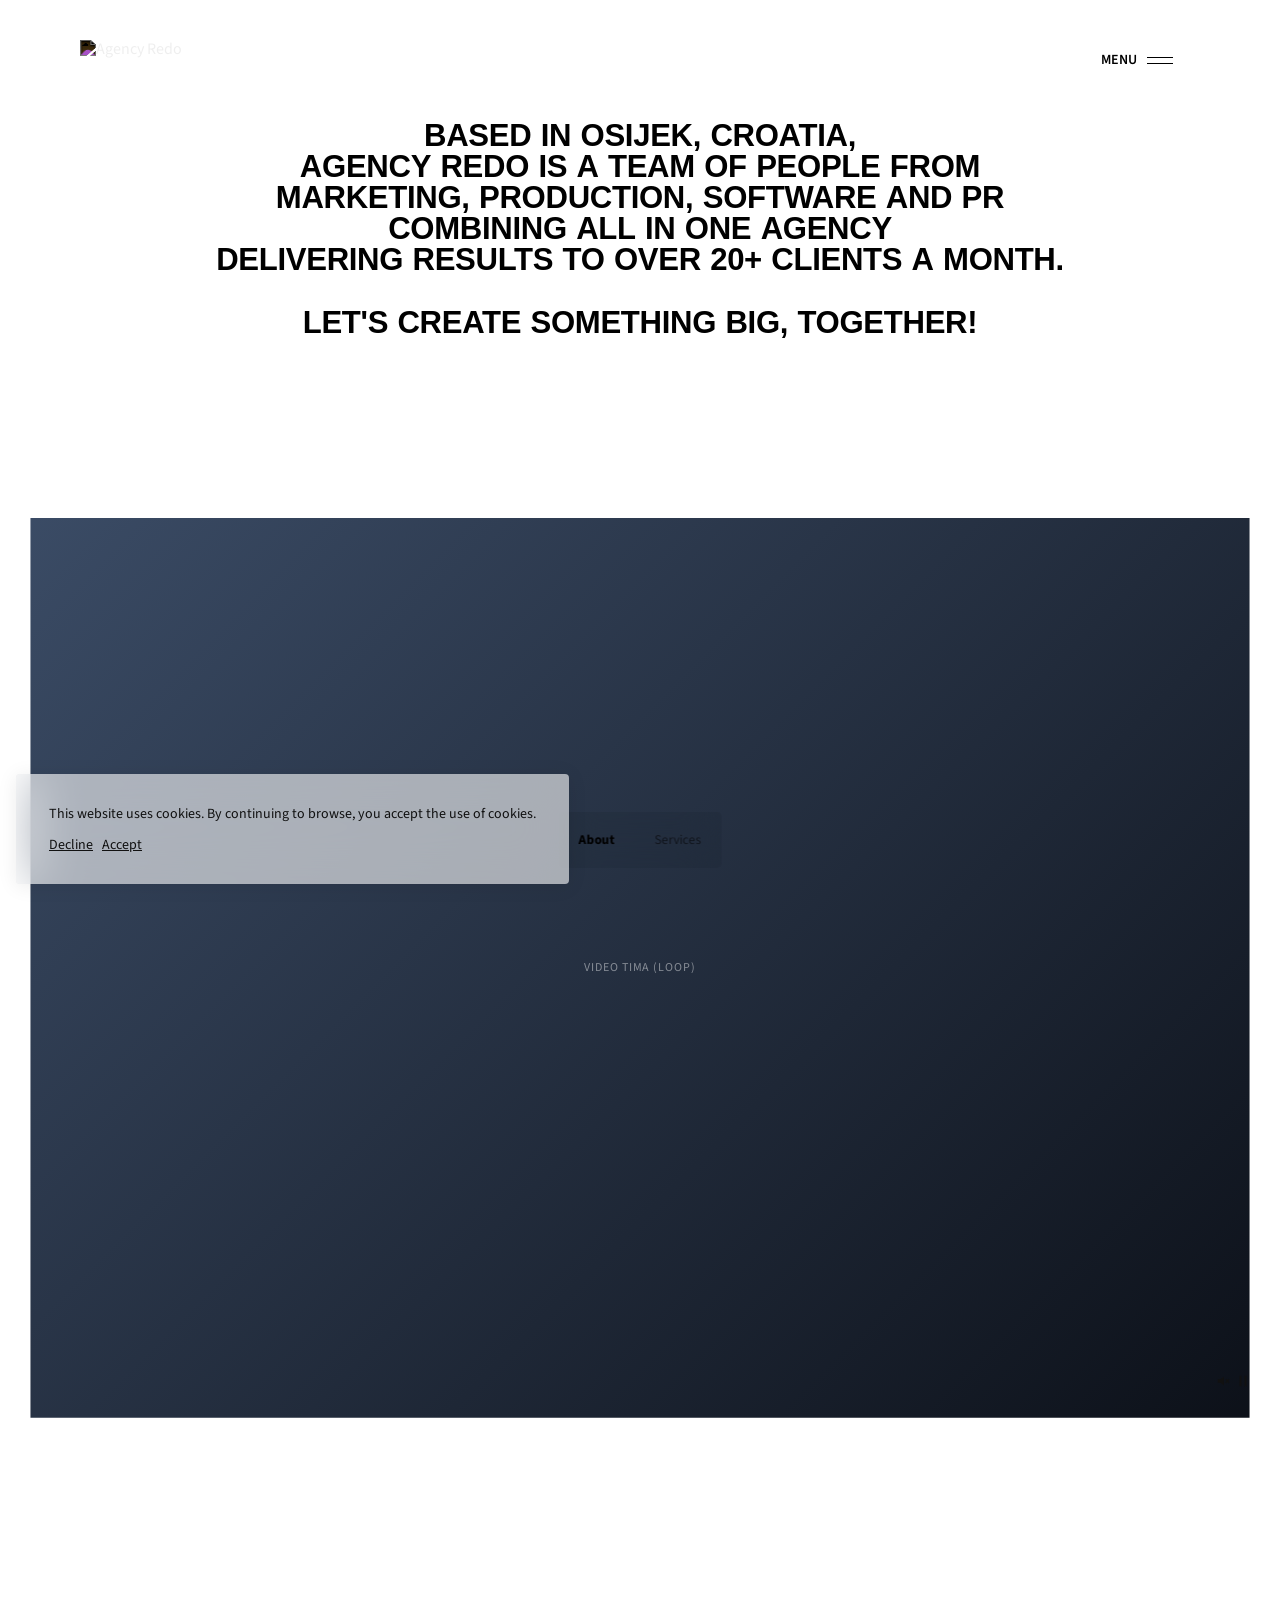
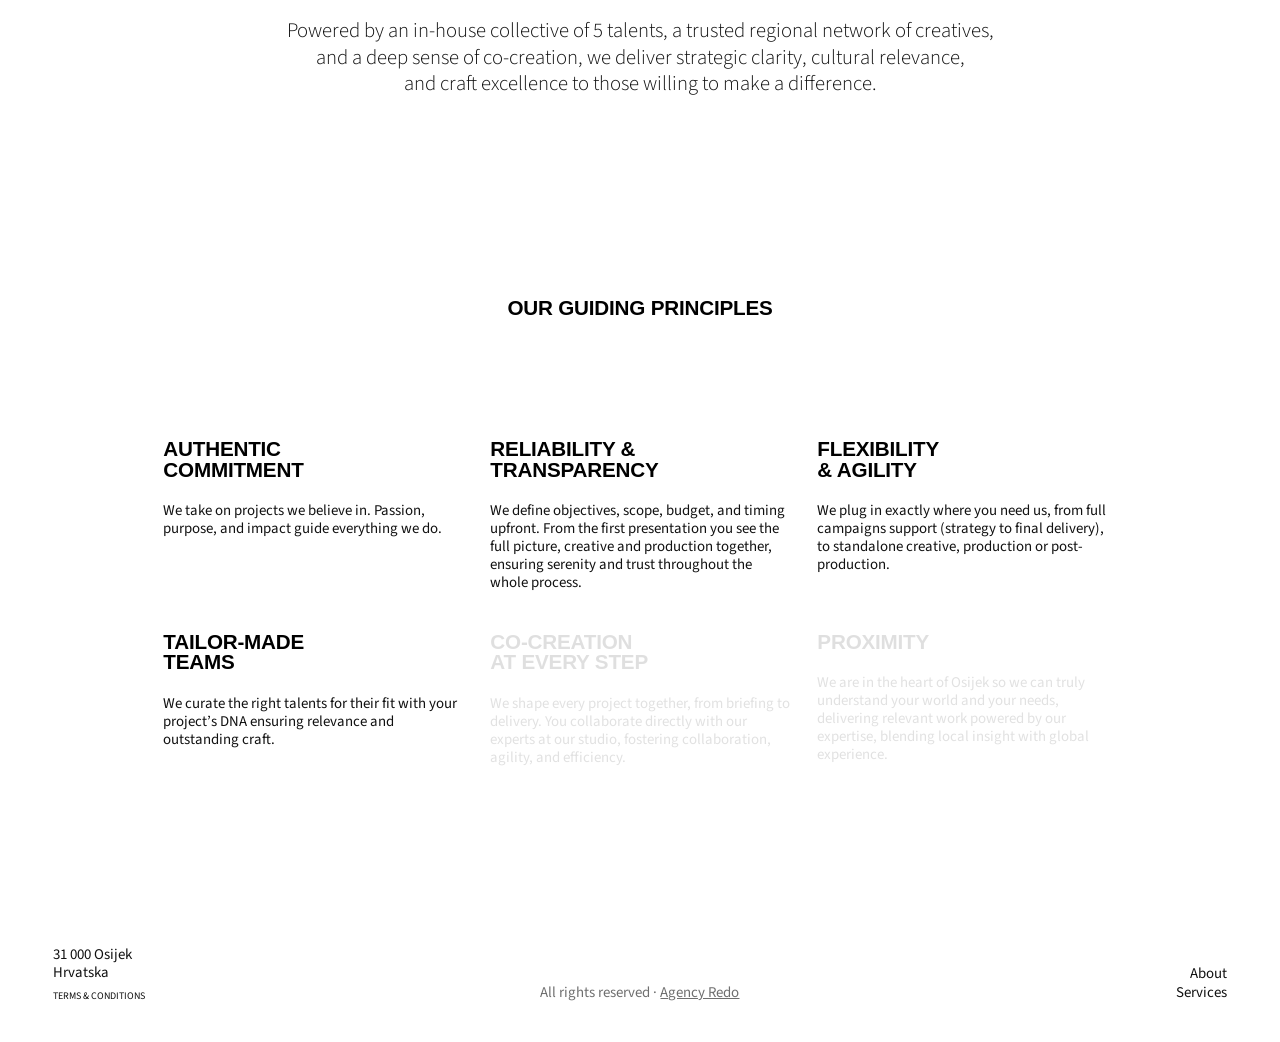
==== about.html @ 209b1821 "Add files via upload" ====
<!DOCTYPE html>
<html lang="en">
<head>
  <meta charset="UTF-8">
  <meta name="viewport" content="width=device-width, initial-scale=1">
  <title>About - Agency Redo</title>
  <meta name="description" content="Agency Redo – multimedia agency from Osijek, Croatia.">

  <!-- Naslovi: Monument Extended (mapa fonts/). Tekst: Source Sans 3 (Google Fonts). -->
  <link rel="preload" href="fonts/MonumentExtended-Ultrabold.otf" as="font" type="font/otf" crossorigin>
  <link rel="preconnect" href="https://fonts.googleapis.com">
  <link rel="preconnect" href="https://fonts.gstatic.com" crossorigin>
  <link href="https://fonts.googleapis.com/css2?family=Source+Sans+3:wght@300;400;600;700&display=swap" rel="stylesheet">

  <link rel="stylesheet" href="style.css">
</head>
<body class="inner-page">

<a class="skip-link screen-reader-text" href="#main">Skip to content</a>

<!-- ======================= HEADER ======================= -->
<header class="site-header is-visible" id="header">
  <a class="logo" href="index.html" aria-label="Agency Redo – početna">
    <img src="slike/redo_multimediaagency1.png" alt="Agency Redo">
  </a>

  <button class="menu-toggle" id="menu-toggle" type="button" aria-expanded="false" aria-controls="core-menu">
    <span class="menu-label">
      <span class="text-menu">MENU</span>
      <span class="text-close">CLOSE</span>
    </span>
    <span class="menu-icon" aria-hidden="true"><i></i><i></i></span>
  </button>
</header>

<!-- ======================= MAIN ======================= -->
<main id="main">

  <h1 class="title about-hero">
    <span class="flex-line">Based in Osijek, Croatia,</span>
    <span class="flex-line">Agency Redo is a team of people from</span>
    <span class="flex-line">marketing, production, software and PR</span>
    <span class="flex-line">combining all in one agency</span>
    <span class="flex-line">delivering results to over 20+ clients a month.</span>
    <br>
    <span class="flex-line">Let's create something big, together!</span>
  </h1>

  <!-- Video tima preko cijele širine (sužava se na ulazu/izlazu) -->
  <figure class="about-media ph" data-label="Video tima (loop)">
    <!-- <video src="video/tim.mp4" muted loop autoplay playsinline></video> -->
    <div class="controls">
      <button class="toggle-sound" type="button" aria-label="Sound">
        <svg class="vol-mute" viewBox="0 0 16 16"><path d="M2 6h3l4-3v10l-4-3H2z"/><path d="M11 6l4 4M15 6l-4 4" stroke="currentColor" stroke-width="1.3" fill="none"/></svg>
        <svg class="vol-up" viewBox="0 0 16 16"><path d="M2 6h3l4-3v10l-4-3H2z"/><path d="M11 5.5c1.2 1.3 1.2 3.7 0 5M13 4c2 2.2 2 5.8 0 8" stroke="currentColor" stroke-width="1.2" fill="none"/></svg>
      </button>
      <button class="toggle-play-pause" type="button" aria-label="Pause">
        <svg class="pause" viewBox="0 0 16 16"><rect x="4" y="2" width="2.2" height="12"/><rect x="9.8" y="2" width="2.2" height="12"/></svg>
        <svg class="play" viewBox="0 0 16 16"><path d="M4 2l10 6-10 6z"/></svg>
      </button>
    </div>
  </figure>

  <p class="about-text">Powered by an in-house collective of 5 talents, a trusted regional network of creatives,<br>
  and a deep sense of co-creation, we deliver strategic clarity, cultural relevance,<br>
  and craft excellence to those willing to make a difference.</p>

  

  <section class="page-section principles">
    <h2 class="section-title">Our guiding principles</h2>
    <div class="list">
    <ul class="list-container" data-stagger>
      <li class="list-item">
        <h3>Authentic<br>commitment</h3>
        <div class="text"><p>We take on projects we believe in. Passion, purpose, and impact guide everything we do.</p></div>
      </li>
      <li class="list-item">
        <h3>Reliability &amp;<br>transparency</h3>
        <div class="text"><p>We define objectives, scope, budget, and timing upfront. From the first presentation you see the full picture, creative and production together, ensuring serenity and trust throughout the whole process.</p></div>
      </li>
      <li class="list-item">
        <h3>Flexibility<br>&amp; agility</h3>
        <div class="text"><p>We plug in exactly where you need us, from full campaigns support (strategy to final delivery), to standalone creative, production or post-production.</p></div>
      </li>
      <li class="list-item">
        <h3>Tailor-made<br>teams</h3>
        <div class="text"><p>We curate the right talents for their fit with your project’s DNA ensuring relevance and outstanding craft.</p></div>
      </li>
      <li class="list-item">
        <h3>Co-creation<br>at every step</h3>
        <div class="text"><p>We shape every project together, from briefing to delivery. You collaborate directly with our experts at our studio, fostering collaboration, agility, and efficiency.</p></div>
      </li>
      <li class="list-item">
        <h3>Proximity</h3>
        <div class="text"><p>We are in the heart of Osijek so we can truly understand your world and your needs, delivering relevant work powered by our expertise, blending local insight with global experience.</p></div>
      </li>
    </ul>
    </div>
  </section>

  <!-- Fiksna navigacija dolje u sredini -->
  <nav class="tab-nav" aria-label="About / Services">
    <a class="tab-link active" href="about.html" aria-current="page">About</a>
    <a class="tab-link " href="services.html">Services</a>
  </nav>

</main>

<!-- ======================= FOOTER ======================= -->
<footer class="site-footer">
  <div class="footer-bottom">
    <div>
      <p class="footer-address">31 000 Osijek<br>Hrvatska</p>
      <p class="footer-terms"><a href="#terms">TERMS &amp; CONDITIONS</a></p>
    </div>
    <p class="footer-credit">All rights reserved · <a href="index.html">Agency Redo</a></p>
    <nav class="footer-nav" aria-label="Footer">
      <ul>
        <li><a href="about.html">About</a></li>
        <li><a href="services.html">Services</a></li>
      </ul>
    </nav>
  </div>
</footer>

<!-- ======================= MENU OVERLAY ======================= -->
<div class="core-menu" id="core-menu" aria-hidden="true">
  <!-- 3D prsten s projektima (9 blokova) -->
  <div class="ring-scene">
    <div class="ring" id="ring">
      <div class="ring-panel ph" data-label="Projekt 1"><!-- <img src="slike/projekt1.jpg" alt=""> --></div>
      <div class="ring-panel ph" data-label="Projekt 2"><!-- <img src="slike/projekt2.jpg" alt=""> --></div>
      <div class="ring-panel ph" data-label="Projekt 3"><!-- <img src="slike/projekt3.jpg" alt=""> --></div>
      <div class="ring-panel ph" data-label="Projekt 4"><!-- <img src="slike/projekt4.jpg" alt=""> --></div>
      <div class="ring-panel ph" data-label="Projekt 5"><!-- <img src="slike/projekt5.jpg" alt=""> --></div>
      <div class="ring-panel ph" data-label="Projekt 6"><!-- <img src="slike/projekt6.jpg" alt=""> --></div>
      <div class="ring-panel ph" data-label="Projekt 7"><!-- <img src="slike/projekt7.jpg" alt=""> --></div>
      <div class="ring-panel ph" data-label="Projekt 8"><!-- <img src="slike/projekt8.jpg" alt=""> --></div>
      <div class="ring-panel ph" data-label="Projekt 9"><!-- <img src="slike/projekt9.jpg" alt=""> --></div>
    </div>
  </div>

  <nav class="menu-nav" aria-label="Main">
    <ul class="menu-main">
      <li><a href="projects.html#advertising">ADVERTISING</a></li>
      <li><a href="projects.html#cinema">CINEMA</a></li>
      <li><a href="projects.html#experience-design">EXPERIENCE DESIGN</a></li>
    </ul>
    <ul class="menu-secondary">
      <li><a href="about.html">About</a></li>
      <li><a href="services.html">Services</a></li>
      <li><a href="mailto:os.agency.redo@gmail.com">Contact</a></li>
    </ul>
  </nav>

</div>

<!-- ======================= COOKIE BANNER ======================= -->
<div class="cookie-banner is-hidden" id="cookie-banner" role="dialog" aria-label="Cookies">
  <p>This website uses cookies. By continuing to browse, you accept the use of cookies.</p>
  <button type="button" data-cookie="decline">Decline</button>
  <button type="button" data-cookie="accept">Accept</button>
</div>

<script src="script.js"></script>
</body>
</html>
---- style.css ----
/* =========================================================
   AGENCY REDO – web stranica (HTML + CSS + JS, bez biblioteka)
   ========================================================= */

/* ---------- Monument Extended (datoteke u mapi fonts/) ---------- */
@font-face {
  font-family: "Monument Extended";
  src: url("fonts/MonumentExtended-Regular.otf") format("opentype");
  font-weight: 100 500;
  font-style: normal;
  font-display: swap;
}
@font-face {
  font-family: "Monument Extended";
  src: url("fonts/MonumentExtended-Ultrabold.otf") format("opentype");
  font-weight: 600 900;
  font-style: normal;
  font-display: swap;
}

:root {
  --base: #dddddd;
  --contrast: #000000;
  --white: #ffffff;
  --gray: #8a8a8a;

  --font-title: "Monument Extended", "Arial Black", sans-serif;
  --font-body: "Source Sans 3", system-ui, -apple-system, "Segoe UI", Roboto, Helvetica, Arial, sans-serif;

  --fs-xsmall: 10px;
  --fs-small: clamp(14px, 0.875rem + ((1vw - 7.68px) * 0.174), 16px);
  --fs-medium: clamp(18px, 1.125rem + ((1vw - 7.68px) * 0.521), 24px);
  --fs-xmedium: clamp(24px, 1.5rem + ((1vw - 7.68px) * 0.521), 30px);
  --fs-large: clamp(24px, 1.5rem + ((1vw - 7.68px) * 1.389), 40px);
  --fs-xlarge: clamp(40px, 2.5rem + ((1vw - 7.68px) * 4.167), 88px);

  --pad-left: 6.25%;
  --pad-right: 8.3333%;
  --ease: cubic-bezier(.785, .135, .15, .86);
}

* { box-sizing: border-box; }

html { -webkit-text-size-adjust: 100%; }

body {
  margin: 0;
  background: var(--contrast);
  color: var(--base);
  font-family: var(--font-body);
  font-size: 16px;
  line-height: 1.2;
  -webkit-font-smoothing: antialiased;
  -moz-osx-font-smoothing: grayscale;
  overflow-x: hidden;
}

body.is-locked { overflow: hidden; height: 100vh; }

a { color: inherit; }

img, video { display: block; max-width: 100%; }

.screen-reader-text {
  position: absolute; left: -9999px; top: 0;
}
.screen-reader-text:focus {
  left: 10px; top: 10px; z-index: 9999; background: #fff; color: #000; padding: 8px 12px;
}

/* ---------- PLACEHOLDER BLOK (umjesto slika) ----------
   U svaki .ph možeš staviti <img src="..."> ili <video ...>
   i on će automatski prekriti blok.                         */
.ph {
  position: relative;
  overflow: hidden;
  background:
    linear-gradient(135deg, var(--c1, #2a2a2a), var(--c2, #111));
}
.ph::after {
  content: attr(data-label);
  position: absolute;
  inset: 0;
  display: flex;
  align-items: center;
  justify-content: center;
  text-align: center;
  padding: 6px;
  font-family: var(--font-body);
  font-size: 12px;
  letter-spacing: .08em;
  text-transform: uppercase;
  color: rgba(255,255,255,.45);
  pointer-events: none;
}
.ph > img,
.ph > video {
  position: absolute;
  inset: 0;
  width: 100%;
  height: 100%;
  object-fit: cover;
  z-index: 1;
}
.ph:has(> img, > video)::after { display: none; }

/* ======================== HEADER ======================== */
.site-header {
  position: fixed;
  top: 0; left: 0; right: 0;
  z-index: 50;
  padding: 40px var(--pad-right) 0 var(--pad-left);
  display: flex;
  justify-content: space-between;
  align-items: flex-start;
  pointer-events: none;
  opacity: 0;
  transition: opacity .8s ease;
}
.site-header.is-visible { opacity: 1; }
.site-header > * { pointer-events: auto; }

.logo {
  display: inline-flex;
  align-items: center;
  text-decoration: none;
}
.logo img {
  display: block;
  height: 56px;
  width: auto;
  max-width: none;
  transition: opacity .3s ease;
}
.logo:hover img { opacity: .75; }

.menu-toggle {
  display: flex;
  align-items: center;
  gap: 10px;
  background: none;
  border: none;
  color: var(--base);
  cursor: pointer;
  font-family: var(--font-body);
  font-weight: 600;
  font-size: 14px;
  padding: 10px 0;
  height: 40px;
}
.menu-label { position: relative; display: block; white-space: nowrap; }
.menu-label .text-close {
  position: absolute; right: 0; top: 0;
  visibility: hidden;
}
.menu-icon { width: 26px; height: 10px; position: relative; overflow: visible; }
.menu-icon i {
  position: absolute;
  left: 0; right: 0;
  height: 1px;
  background: currentColor;
  transition: transform .5s var(--ease), top .5s var(--ease);
}
.menu-icon i:nth-child(1) { top: 2px; }
.menu-icon i:nth-child(2) { top: 8px; }

body.menu-open .menu-label .text-menu { visibility: hidden; }
body.menu-open .menu-label .text-close { visibility: visible; }
body.menu-open .menu-icon i:nth-child(1) { top: 5px; transform: rotate(35deg); }
body.menu-open .menu-icon i:nth-child(2) { top: 5px; transform: rotate(-35deg); }

@media (max-width: 768px) {
  .site-header { padding-top: 20px; }
  .logo img { height: 40px; }
}

/* ======================== LOADER ======================== */
.loader {
  position: fixed;
  inset: 0;
  z-index: 200;
  background: #000;
  display: flex;
  align-items: center;
  justify-content: center;
  transition: transform 1.1s var(--ease);
}
.loader.is-done { transform: translateY(-100%); }
.loader.is-gone { display: none; }

.loader-count {
  font-family: var(--font-title);
  font-weight: 800;
  font-size: clamp(28px, 3.2vw, 48px);
  line-height: 1;
  letter-spacing: -.01em;
  color: #fff;
  font-variant-numeric: tabular-nums;
  transition: opacity .6s ease, transform 1s var(--ease);
}
.loader-count small {
  font-size: .45em;
  vertical-align: top;
  margin-left: .12em;
  font-weight: 400;
}
.loader.is-done .loader-count { opacity: 0; transform: translateY(-40px); }

/* ---------- Controls (pauza / zvuk) ---------- */
.controls {
  position: absolute;
  bottom: 30px;
  right: 30px;
  z-index: 10;
  cursor: pointer;
  padding: 10px;
  margin-right: -10px;
  margin-bottom: -10px;
  user-select: none;
  display: flex;
  align-items: center;
  gap: 6px;
  color: var(--base);
}
.controls button {
  background: none; border: none; padding: 0; color: inherit; cursor: pointer; display: flex;
}
.controls svg { width: 14px; height: 14px; fill: currentColor; }
.toggle-play-pause .play { display: none; }
.toggle-play-pause.paused .pause { display: none; }
.toggle-play-pause.paused .play { display: block; }
.toggle-sound .vol-up { display: none; }
.toggle-sound.unmuted .vol-up { display: block; }
.toggle-sound.unmuted .vol-mute { display: none; }
@media (max-width: 768px) {
  .controls { bottom: 16px; right: 16px; }
}

/* ======================== CTA (tekst + ovalna strelica) ======================== */
.cta {
  display: inline-flex;
  align-items: center;
  justify-content: center;
  gap: 10px;
  text-decoration: none;
  color: var(--base);
  font-size: var(--fs-small);
  cursor: pointer;
}
.cta .arrow {
  width: 32px;
  height: 16px;
  border: 1px solid currentColor;
  border-radius: 50%;
  display: inline-flex;
  align-items: center;
  justify-content: center;
  overflow: hidden;
  position: relative;
}
.cta .arrow svg {
  width: 14px; height: 8px;
  transition: transform .5s var(--ease);
}
.cta .arrow svg + svg {
  position: absolute;
  transform: translateX(-28px);
}
.cta:hover .arrow svg:first-child { transform: translateX(28px); }
.cta:hover .arrow svg + svg { transform: translateX(0); }

/* ======================== HERO ======================== */
.hero {
  height: 100vh;
  height: 100svh;
  display: flex;
  align-items: center;
  justify-content: center;
  padding: 0 2%;
  position: relative;
}
.title {
  font-family: var(--font-title);
  font-weight: 700;
  text-transform: uppercase;
  letter-spacing: -.01em;
  line-height: 1;
  color: #f2f2f2;
  margin: 0;
}
.hero .title {
  font-size: var(--fs-xlarge);
  text-align: center;
  max-width: 1500px;
}
.hero .title .hl { display: block; overflow: hidden; }
.hero .title .hl > span { display: block; transform: translateY(0); }

@media (max-width: 768px) {
  .hero .title { line-height: 1; font-size: 34px; }
}

/* ======================== IMAGE WHEEL (rotirajući luk slika) ======================== */
.wheel-section {
  position: relative;
  height: 160vh;
  margin-top: -30vh;
}
.wheel-sticky {
  position: sticky;
  top: 0;
  height: 100vh;
  height: 100svh;
  overflow: hidden;
}
.wheel {
  position: absolute;
  inset: 0;
}
.wheel figure {
  position: absolute;
  margin: 0;
  will-change: transform;
}
.wheel figure .ph {
  position: absolute; /* širina/visina se računaju u script.js prema dimenzijama slike */
  will-change: transform;
}
.wheel figure .ph::after { font-size: 10px; }

/* ======================== SPLIT TEXT ======================== */
.statement {
  padding: 18vh 4% 0;
  text-align: center;
}
.split {
  font-size: var(--fs-large);
  text-align: center;
}
.split .flex-line {
  display: flex;
  justify-content: center;
  flex-wrap: nowrap;
  gap: 0 .32em;
  white-space: nowrap;
}
.split .word {
  display: inline-block;
  will-change: transform;
}
.statement .cta { margin-top: 64px; }

@media (max-width: 768px) {
  .split { font-size: 19px; }
  .split .flex-line { flex-wrap: wrap; white-space: normal; }
}

/* ======================== CATEGORIES (Advertising / Cinema / XP) ======================== */
.categories {
  position: relative;
  margin-top: 20vh;
  height: 420vh;
}
/* kad su kategorije prve na stranici, video kreće odmah od vrha (ispod navbara) */
#main > .categories:first-child { margin-top: 0; }
.categories + .wheel-section { margin-top: 0; }

.cat-stage {
  position: sticky;
  top: 0;
  height: 100vh;
  height: 100svh;
  overflow: hidden;
}
.cat-layers {
  position: absolute;
  inset: 0;
}
.cat-layers.is-liquid { filter: url(#liquid); }
.cat-media {
  position: absolute;
  inset: 0;
  opacity: 0;
}
.cat-media.is-active { opacity: 1; }
.cat-media.ph::after { font-size: 14px; }

.cat-media:nth-child(1) { --c1: #4a3424; --c2: #120c08; }
.cat-media:nth-child(2) { --c1: #57655a; --c2: #2b2016; }
.cat-media:nth-child(3) { --c1: #3a5a7a; --c2: #05070c; }
.cat-media:nth-child(4) { --c1: #2d2a26; --c2: #0b0a09; }

.cat-media::before {
  content: "";
  position: absolute; inset: 0; z-index: 2;
  background: linear-gradient(180deg, rgba(0,0,0,.25), rgba(0,0,0,0) 30%, rgba(0,0,0,0) 70%, rgba(0,0,0,.25));
  pointer-events: none;
}

.category-captions {
  position: absolute;
  left: 8.3333%;
  right: 8.3333%;
  top: 0;
  bottom: 0;
  pointer-events: none;
  z-index: 3;
}
.category-caption {
  position: absolute;
  left: 0; right: 0;
  top: 0;
  display: flex;
  justify-content: space-between;
  align-items: center;
  opacity: 0;
  will-change: transform, opacity;
}
.category-caption.is-active { pointer-events: all; }
.category-caption h3 {
  font-family: var(--font-title);
  font-weight: 700;
  font-size: var(--fs-medium);
  letter-spacing: -.03em;
  line-height: 1;
  margin: 0;
  color: #fff;
  text-transform: uppercase;
}
.category-caption .cta { color: #fff; }

@media (max-width: 768px) {
  .category-caption { flex-direction: column; align-items: flex-start; gap: 14px; }
}

/* ======================== MENU OVERLAY ======================== */
.core-menu {
  visibility: hidden;
  opacity: 0;
  position: fixed;
  inset: 0;
  background: var(--contrast);
  display: flex;
  flex-direction: column;
  align-items: center;
  justify-content: center;
  z-index: 40;
  transition: opacity .6s var(--ease), visibility 0s linear .6s;
  overflow: hidden;
}
body.menu-open .core-menu {
  visibility: visible;
  opacity: 1;
  transition: opacity .6s var(--ease), visibility 0s;
}

.ring-scene {
  position: absolute;
  inset: 0;
  perspective: 1400px;
  perspective-origin: 50% 45%;
  pointer-events: none;
}
.ring {
  position: absolute;
  left: 50%;
  top: 50%;
  width: 0; height: 0;
  transform-style: preserve-3d;
}
.ring-panel {
  position: absolute;
  backface-visibility: visible;
  transform-style: preserve-3d;
}
.ring-panel.ph::after { font-size: 13px; }

.menu-nav {
  position: relative;
  z-index: 2;
  text-align: center;
  perspective: 800px;
}
.menu-nav ul { list-style: none; margin: 0; padding: 0; }
.menu-main li a {
  font-family: var(--font-title);
  font-size: var(--fs-medium);
  font-weight: 700;
  text-decoration: none;
  display: inline-block;
  color: #fff;
  line-height: 1.45;
  letter-spacing: -.01em;
  transition: opacity .3s;
}
.menu-main:hover li a { opacity: .45; }
.menu-main li a:hover { opacity: 1; }
.menu-secondary {
  display: flex;
  justify-content: center;
  gap: .3em;
  margin-top: 14px !important;
  font-size: 12px;
}
.menu-secondary li:not(:last-child)::after {
  content: "—";
  display: inline-flex;
  margin-left: .3em;
  color: #fff;
}
.menu-secondary a { text-decoration: none; }
.menu-secondary a:hover { text-decoration: underline; }

.menu-nav li {
  opacity: 0;
  transform: rotateX(-80deg) translateY(20px);
  transform-origin: 50% 50% -20px;
  transition: transform .9s var(--ease), opacity .6s ease;
}
body.menu-open .menu-nav li { opacity: 1; transform: none; }
body.menu-open .menu-nav li:nth-child(1) { transition-delay: .15s; }
body.menu-open .menu-nav li:nth-child(2) { transition-delay: .22s; }
body.menu-open .menu-nav li:nth-child(3) { transition-delay: .29s; }
body.menu-open .menu-secondary li { transition-delay: .4s !important; }


/* ======================== FOOTER ======================== */
.site-footer {
  margin-top: 150px;
  padding-bottom: 40px;
  position: relative;
}
.footer-bottom {
  display: grid;
  grid-template-columns: repeat(48, 1fr);
  align-items: end;
  position: relative;
  z-index: 2;
}
.footer-bottom > :nth-child(1) { grid-column: 3 / span 14; }
.footer-bottom > :nth-child(2) { grid-column: 18 / span 14; text-align: center; }
.footer-bottom > :nth-child(3) { grid-column: 39 / -3; width: 100%; }
.footer-bottom p { margin: 0; }
.footer-address { font-size: var(--fs-small); line-height: 1.2; }
.footer-terms { font-size: var(--fs-xsmall); margin-top: 8px !important; }
.footer-terms a { text-decoration: none; }
.footer-terms a:hover { text-decoration: underline; }
.footer-credit { color: var(--gray); font-size: var(--fs-small); }
.footer-credit a { color: inherit; }
.footer-nav ul {
  list-style: none; margin: 0; padding: 0;
  display: flex; flex-direction: column; align-items: flex-end;
}
.footer-nav a { text-decoration: none; line-height: 1.2; font-size: var(--fs-small); }
.footer-nav a:hover { text-decoration: underline; }

@media (max-width: 768px) {
  .site-footer { padding-bottom: 16px; }
  .footer-bottom { row-gap: 14px; }
  .footer-bottom > :nth-child(1) { grid-column: 3 / span 34; }
  .footer-bottom > :nth-child(2) { grid-column: 3 / span 34; text-align: left; }
  .footer-bottom > :nth-child(3) { grid-column: 39 / -3; grid-row: 1 / span 2; }
  .footer-nav ul { gap: 10px; }
}

/* ======================== COOKIE BANNER ======================== */
.cookie-banner {
  position: fixed;
  left: 16px;
  bottom: 16px;
  z-index: 90;
  max-width: 588px;
  padding: 32px 33px 30px;
  font-size: 14px;
  color: #fff;
  background: rgba(0,0,0,.08);
  -webkit-backdrop-filter: blur(24px);
  backdrop-filter: blur(24px);
  border-radius: 4px;
  transition: opacity .5s, transform .5s var(--ease);
}
.cookie-banner.is-hidden { opacity: 0; transform: translateY(20px); pointer-events: none; }
.cookie-banner p { margin: 0 0 14px; }
.cookie-banner button {
  background: none; border: none; color: #fff; padding: 0; margin-right: 6px;
  font: inherit; text-decoration: underline; cursor: pointer;
}
@media (max-width: 768px) {
  .cookie-banner { left: 8px; right: 8px; bottom: 8px; padding: 20px; font-size: 13px; }
}

@media (prefers-reduced-motion: reduce) {
  * { scroll-behavior: auto !important; }
}

/* =========================================================
   PODSTRANICE: ABOUT + SERVICES
   ========================================================= */

/* prijelaz između stranica */
body { animation: pageIn .7s ease both; }
body.is-leaving-page { opacity: 0; transition: opacity .45s ease; }
@keyframes pageIn { from { opacity: 0; } to { opacity: 1; } }

.inner-page main { padding-top: 120px; }
@media (max-width: 768px) { .inner-page main { padding-top: 96px; } }

.page-section { padding: 0 8.3333%; }

.section-title {
  font-family: var(--font-title);
  font-weight: 700;
  font-size: var(--fs-medium);
  letter-spacing: -.01em;
  text-transform: uppercase;
  text-align: center;
  color: #f2f2f2;
  margin: 0 0 120px;
  line-height: 1;
}
@media (max-width: 1024px) { .section-title { margin-bottom: 80px; } }
@media (max-width: 768px) { .section-title { margin-bottom: 56px; } }

/* ---------- lista usluga / principa (3 stupca po max 360px) ---------- */
.list {
  container-type: inline-size;
  display: flex;
  justify-content: center;
}
.list-container {
  list-style: none;
  margin: 0;
  padding: 0;
  display: grid;
  grid-template-columns: repeat(2, minmax(0, 300px));
  column-gap: 27px;
  row-gap: 40px;
  justify-content: center;
  width: 100%;
}
@container (width > 900px) {
  .list-container { grid-template-columns: repeat(3, minmax(0, 300px)); }
  .list-container.cols-2 { grid-template-columns: repeat(2, minmax(0, 300px)); }
}
@media (max-width: 768px) {
  .list-container, .list-container.cols-2 { grid-template-columns: 1fr; row-gap: 48px; }
}
.list-item { width: 100%; }
.list-item h3 {
  font-family: var(--font-title);
  font-weight: 700;
  font-size: var(--fs-medium);
  letter-spacing: -.01em;
  line-height: 1;
  text-transform: uppercase;
  color: #f2f2f2;
  margin: 0 0 22px;
}
.list-item .text {
  font-size: var(--fs-small);
  line-height: 1.2;
  color: var(--base);
}
.list-item .text p { margin: 0; }

/* postupno pojavljivanje (stagger) */
[data-stagger] > * {
  opacity: .12;
  transition: opacity .9s ease;
}
[data-stagger] > *.is-in { opacity: 1; }

/* ---------- fiksna navigacija About | Services ---------- */
.tab-nav {
  background-color: #ffffff14;
  -webkit-backdrop-filter: blur(20px);
  backdrop-filter: blur(20px);
  border-radius: 5px;
  position: fixed;
  bottom: 48px;
  left: 50%;
  transform: translate(-50%);
  width: auto;
  white-space: nowrap;
  z-index: 30;
  display: flex;
}
@media (max-width: 1440px) { .tab-nav { bottom: 32px; } }
@media (max-width: 1024px) { .tab-nav { bottom: 24px; } }
@media (max-width: 768px) {
  .tab-nav { bottom: 16px; transition: bottom .4s var(--ease); }
  body.cookie-open .tab-nav { bottom: calc(var(--cookie-h, 110px) + 16px); }
}
.tab-nav .tab-link {
  color: #eee9;
  padding: 20px;
  text-decoration: none;
  font-size: 13.3333px;
  display: inline-flex;
  transition: color .3s var(--ease);
}
.tab-nav .tab-link.active,
.tab-nav .tab-link:hover { color: #ddd; }
.tab-nav .tab-link.active { font-weight: 700; }
body.menu-open .tab-nav { opacity: 0; pointer-events: none; }

/* ---------- SERVICES ---------- */
.services-block { margin-bottom: 180px; }
@media (max-width: 768px) { .services-block { margin-bottom: 120px; } }

.clients { text-align: center; margin-bottom: 180px; }
.clients .section-title { color: #cfcfcf; }
.clients-grid { display: flex; flex-direction: column; align-items: center; }
.client { position: relative; }
.client h2 {
  font-family: var(--font-title);
  font-weight: 700;
  font-size: var(--fs-xlarge);
  line-height: .85;
  letter-spacing: -.01em;
  text-transform: uppercase;
  color: #fff;
  margin: 0;
}
@media (max-width: 768px) { .client h2 { font-size: 30px; line-height: .95; } }

/* ---------- ABOUT ---------- */
.about-hero {
  font-size: var(--fs-large);
  text-align: center;
  padding: 0 4%;
  margin-bottom: 180px;
}
.about-hero .flex-line {
  display: flex;
  justify-content: center;
  flex-wrap: wrap;
  gap: 0 .3em;
}
.about-hero .word {
  display: inline-block;
  opacity: 0;
  transform: translateY(60%);
  transition: transform 1s var(--ease), opacity .8s ease;
}
.about-hero.is-in .word { opacity: 1; transform: none; }
@media (max-width: 768px) {
  .about-hero { font-size: 19px; line-height: 1 !important; margin-bottom: 100px; }
}

.about-media {
  position: relative;
  margin: 0;
  height: 100vh;
  height: 100svh;
  will-change: clip-path;
  --c1: #3b4c66; --c2: #0c1018;
}
.about-media .controls { position: absolute; }

.about-text {
  font-size: var(--fs-medium);
  font-weight: 300;
  line-height: 1.3;
  text-align: center;
  max-width: 1100px;
  margin: 200px auto 200px;
  padding: 0 6%;
}
@media (max-width: 768px) {
  .about-text { font-size: 17px; margin: 120px auto; }
  .about-text br { display: none; }
}

.team-grid {
  --team-gap: 40px;
  display: grid;
  grid-template-columns: repeat(5, 1fr);
  gap: 64px var(--team-gap);
  padding: 0 8.3333%;
  margin-bottom: 200px;
}
@media (max-width: 1440px) { .team-grid { --team-gap: 20px; } }
@media (max-width: 1024px) { .team-grid { --team-gap: 8px; grid-template-columns: repeat(3, 1fr); } }
@media (max-width: 768px) { .team-grid { grid-template-columns: repeat(2, 1fr); row-gap: 48px; padding: 0 5%; } }

.person {
  text-align: center;
  padding-bottom: 6px;
  transition: background-color .4s ease;
}
.person figure {
  margin: 0 0 18px;
  aspect-ratio: 1 / .95;
  --c1: #262626; --c2: #050505;
}
.person figure.ph::after { font-size: 10px; }
.person:hover { background: #0a0a0a; }
.person .first,
.person .last {
  font-family: var(--font-title);
  font-weight: 700;
  font-size: var(--fs-medium);
  line-height: 1;
  letter-spacing: -.01em;
  text-transform: uppercase;
  color: #fff;
  margin: 0;
  overflow-wrap: anywhere;
}
.person .role {
  display: block;
  font-size: var(--fs-xsmall);
  text-transform: uppercase;
  color: var(--gray);
  margin-top: 6px;
  letter-spacing: .02em;
}
.person .social {
  display: inline-flex;
  margin-top: 16px;
  font-family: Arial, sans-serif;
  font-weight: 700;
  font-size: 16px;
  color: #fff;
  text-decoration: none;
  letter-spacing: -.02em;
}
.person .social.imdb { font-size: 12px; letter-spacing: -.04em; }

.principles { margin-bottom: 180px; }

/* =========================================================
   BIJELE PODSTRANICE (About + Services) – crni tekst
   ========================================================= */
body.inner-page {
  --base: #111111;
  --gray: #6f6f6f;
  background: #ffffff;
  color: #111111;
}
.inner-page .title,
.inner-page .section-title,
.inner-page .list-item h3,
.inner-page .client h2,
.inner-page .person .first,
.inner-page .person .last,
.inner-page .person .social { color: #000; }
.inner-page .clients .section-title { color: #333; }
.inner-page .person:hover { background: #f3f3f3; }
.inner-page .person figure { --c1: #d9d9d9; --c2: #bdbdbd; }
.inner-page .person figure.ph::after { color: rgba(0,0,0,.45); }

/* logo i MENU: boja se sama prilagodi pozadini
   (crno na bijeloj stranici, bijelo preko videa i izbornika) */
.inner-page .site-header { mix-blend-mode: difference; }
/* potrebno da bi "difference" radio i na samoj bijeloj pozadini */
html:has(body.inner-page) { background: #fff; }
.inner-page .menu-toggle { color: #fff; }

.core-menu { color: #ddd; }

/* donja navigacija About | Services */
.inner-page .tab-nav { background-color: rgba(0,0,0,.06); }
.inner-page .tab-nav .tab-link { color: rgba(0,0,0,.55); }
.inner-page .tab-nav .tab-link.active,
.inner-page .tab-nav .tab-link:hover { color: #000; }

/* cookie obavijest */
.inner-page .cookie-banner { color: #111; background: rgba(255,255,255,.6); box-shadow: 0 2px 20px rgba(0,0,0,.08); }
.inner-page .cookie-banner button { color: #111; }

/* =========================================================
   PROJECTS (projects.html) – crna stranica, oštre kartice
   ========================================================= */
html:has(body.projects-page) { scroll-behavior: smooth; }
.projects-page main { padding-top: 140px; }
@media (max-width: 768px) { .projects-page main { padding-top: 100px; } }

.projects-title { margin-bottom: 110px; }
@media (max-width: 768px) { .projects-title { margin-bottom: 60px; } }

.project-category {
  padding: 0 var(--pad-right) 0 var(--pad-left);
  margin-bottom: 180px;
  scroll-margin-top: 120px;
}
@media (max-width: 768px) {
  .project-category { padding: 0 16px; margin-bottom: 110px; scroll-margin-top: 84px; }
}

.pcat-head {
  display: flex;
  align-items: baseline;
  justify-content: space-between;
  gap: 16px;
  padding-bottom: 20px;
  margin-bottom: 24px;
  border-bottom: 1px solid rgba(255,255,255,.22);
}
.pcat-title {
  font-family: var(--font-title);
  font-weight: 800;
  font-size: var(--fs-large);
  line-height: 1;
  text-transform: uppercase;
  letter-spacing: -.01em;
  margin: 0;
  color: #fff;
}
.pcat-count {
  font-family: var(--font-title);
  font-size: 12px;
  letter-spacing: .08em;
  color: var(--gray);
}

/* mreža: 3 stupca / 2 na tabletu / 1 na mobitelu */
.project-grid {
  display: grid;
  grid-template-columns: repeat(3, minmax(0, 1fr));
  gap: 12px;
}
@media (max-width: 1024px) { .project-grid { grid-template-columns: repeat(2, minmax(0, 1fr)); } }
@media (max-width: 768px) { .project-grid { grid-template-columns: 1fr; gap: 10px; } }

/* ---------- kartica: slika preko cijele kartice, tekst dolje lijevo ---------- */
.project-card {
  position: relative;
  display: block;
  overflow: hidden;
  cursor: pointer;
  outline: none;
  background: #0b0b0b;
}
.project-card:focus-visible { box-shadow: 0 0 0 1px #fff; }

.pc-media {
  position: relative;
  aspect-ratio: 4 / 3;
  overflow: hidden;
  background: #111;
}

/* hrpa traka (ostale slike projekta) – otkriva se na hover */
.pc-stack { position: absolute; inset: 0; }
.pc-strip {
  position: absolute;
  left: 0; right: 0;
  height: 44px;
  overflow: hidden;
  background: linear-gradient(135deg, var(--c1, #555), var(--c2, #222));
  border-top: 1px solid rgba(255,255,255,.18);
  transform: translateY(-110%);
  transition: transform .6s var(--ease);
}
.pc-strip img { width: 100%; height: 100%; object-fit: cover; filter: brightness(.85); }

.pc-cover {
  position: absolute;
  inset: 0;
  z-index: 20;
  transition: transform .6s var(--ease);
  --c1: #2b2b2b; --c2: #0e0e0e;
}
.pc-cover.ph::after { font-size: 11px; color: rgba(255,255,255,.3); }
.pc-cover > img, .pc-cover > video { transition: transform 1.2s var(--ease); }

/* tamni prijelaz ispod teksta */
.pc-media::after {
  content: "";
  position: absolute;
  left: 0; right: 0; bottom: 0;
  height: 55%;
  z-index: 25;
  background: linear-gradient(0deg, rgba(0,0,0,.78), rgba(0,0,0,0));
  pointer-events: none;
}

.pc-info {
  position: absolute;
  left: 0; right: 0; bottom: 0;
  z-index: 30;
  padding: 22px 24px;
  pointer-events: none;
}
.pc-title { margin: 0; font-weight: 400; }
.pc-name {
  display: block;
  font-family: var(--font-title);
  font-weight: 800;
  font-size: clamp(13px, 1vw, 16px);
  line-height: 1.15;
  letter-spacing: .01em;
  text-transform: uppercase;
  color: #fff;
  transition: transform .5s var(--ease);
}
.pc-tagline {
  display: block;
  font-family: var(--font-body);
  font-size: 14px;
  line-height: 1.25;
  color: rgba(255,255,255,.75);
  max-height: 0;
  opacity: 0;
  transform: translateY(8px);
  overflow: hidden;
  transition: max-height .5s var(--ease), opacity .4s ease, transform .5s var(--ease), margin .5s var(--ease);
}

.project-card:hover .pc-strip,
.project-card:focus-visible .pc-strip { transform: translateY(0); }
.project-card:hover .pc-cover,
.project-card:focus-visible .pc-cover { transform: translateY(var(--stack-h, 40px)); }
.project-card:hover .pc-cover > img,
.project-card:hover .pc-cover > video { transform: scale(1.05); }
.project-card:hover .pc-tagline,
.project-card:focus-visible .pc-tagline { max-height: 3em; opacity: 1; transform: none; margin-top: 8px; }

@media (max-width: 768px) {
  .pc-info { padding: 16px 18px; }
}
/* mobitel / dodir: opis je uvijek vidljiv */
@media (hover: none) {
  .pc-tagline { max-height: 3em; opacity: 1; transform: none; margin-top: 6px; }
}

/* navigacija kategorija na mobitelu – manji razmaci da stane */
@media (max-width: 768px) {
  .project-tabs .tab-link { padding: 16px 12px; font-size: 12px; }
}
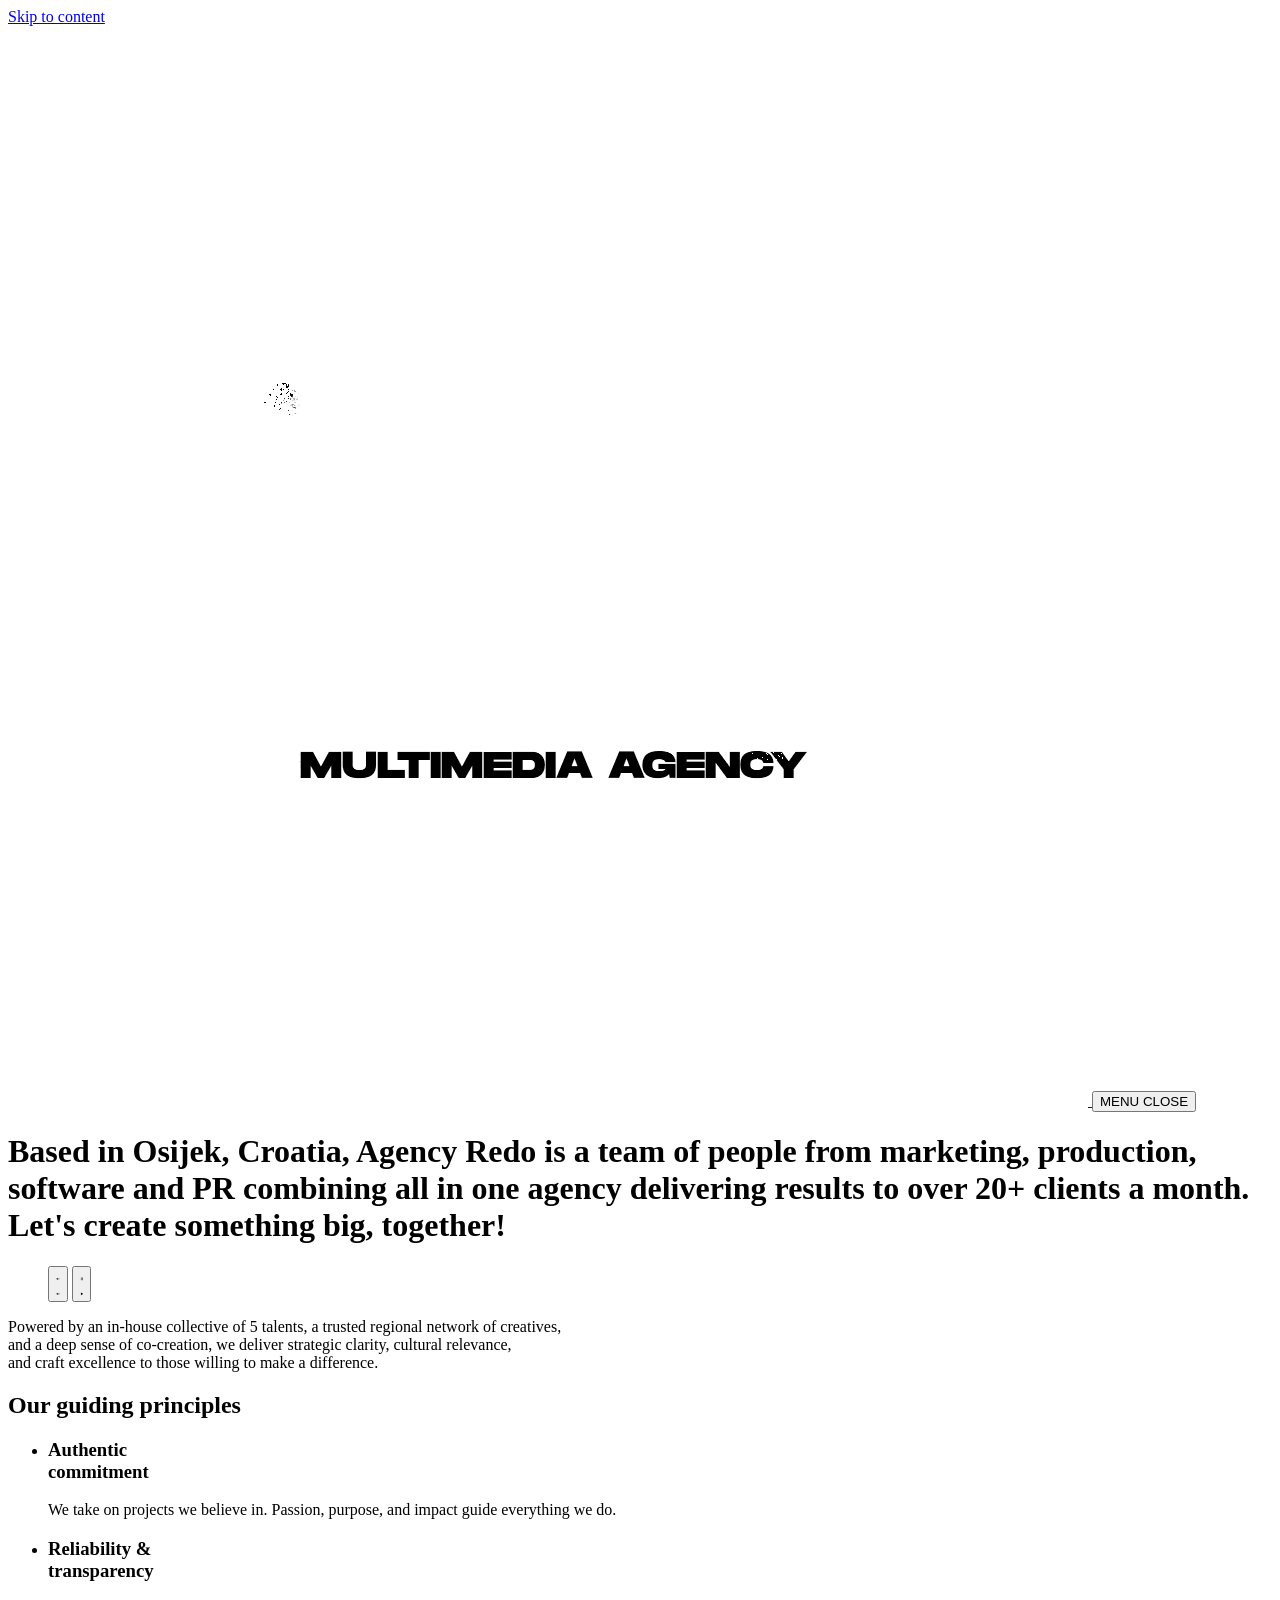
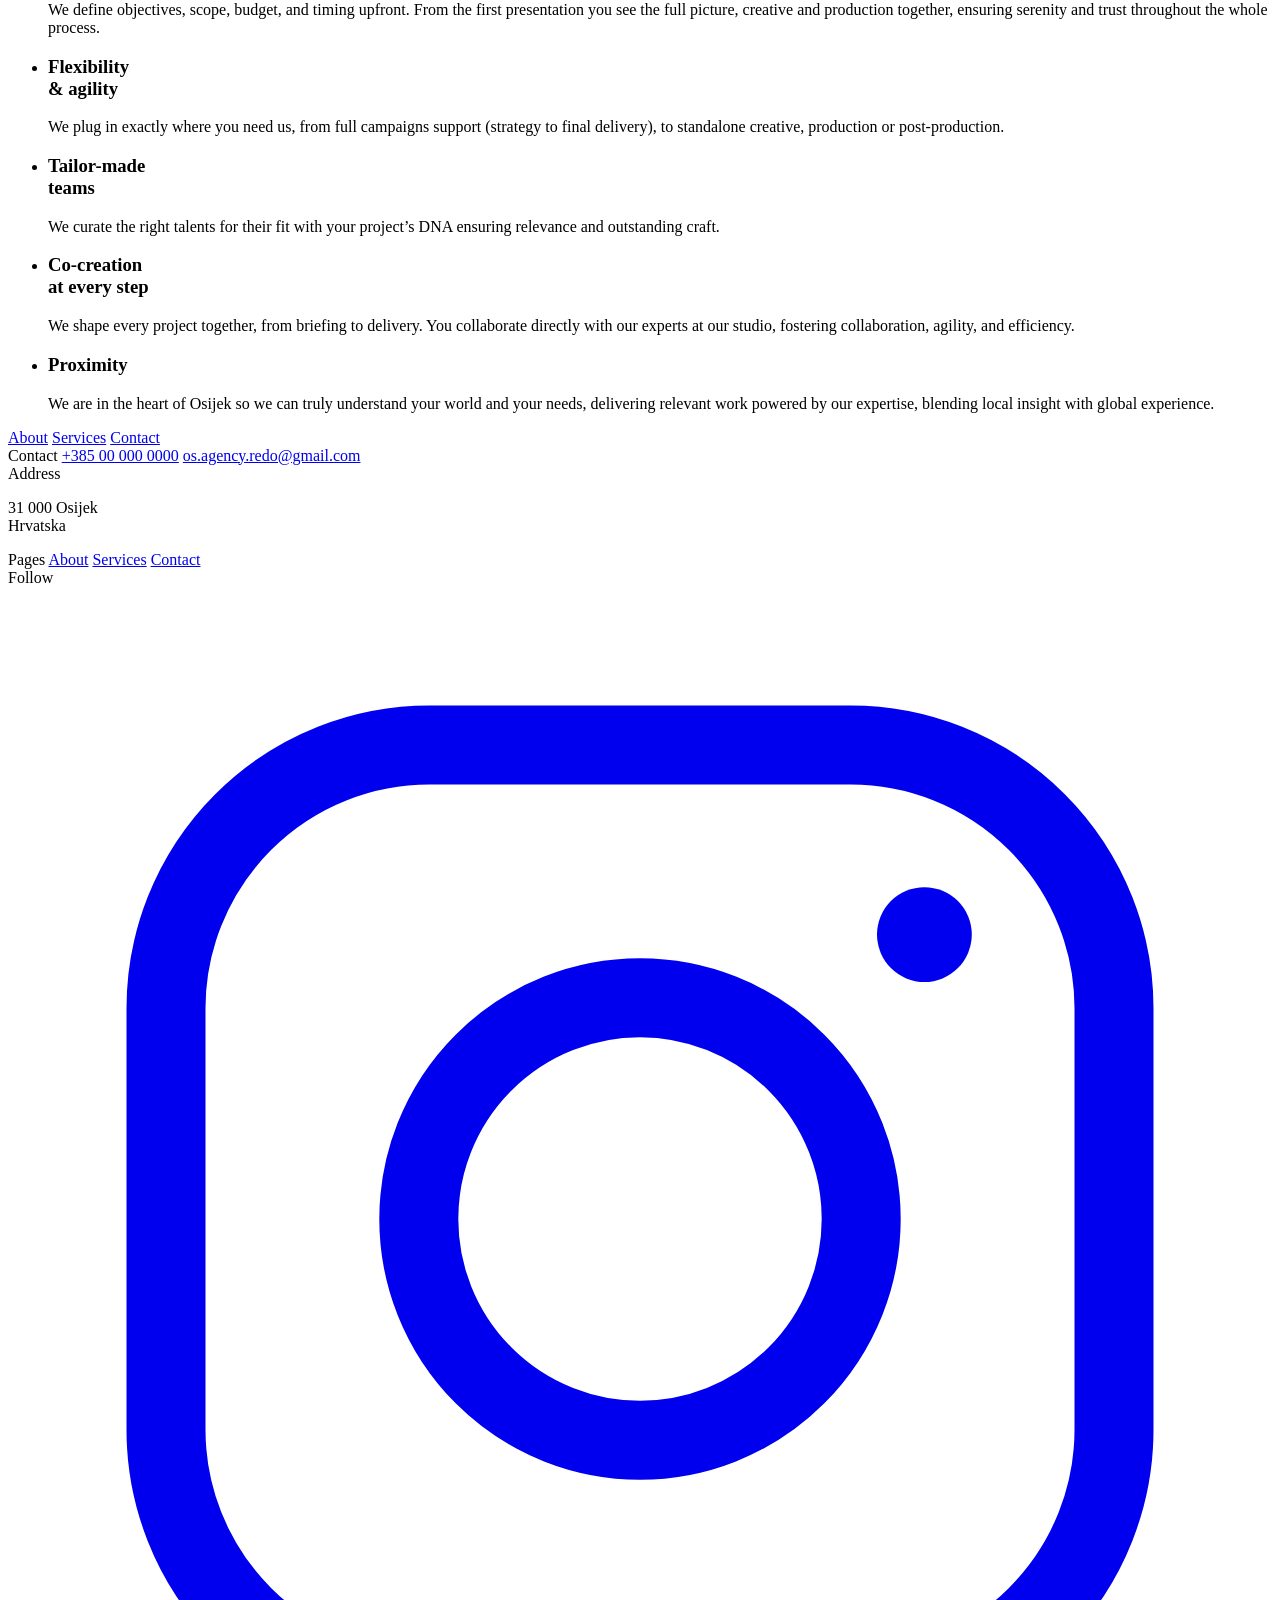
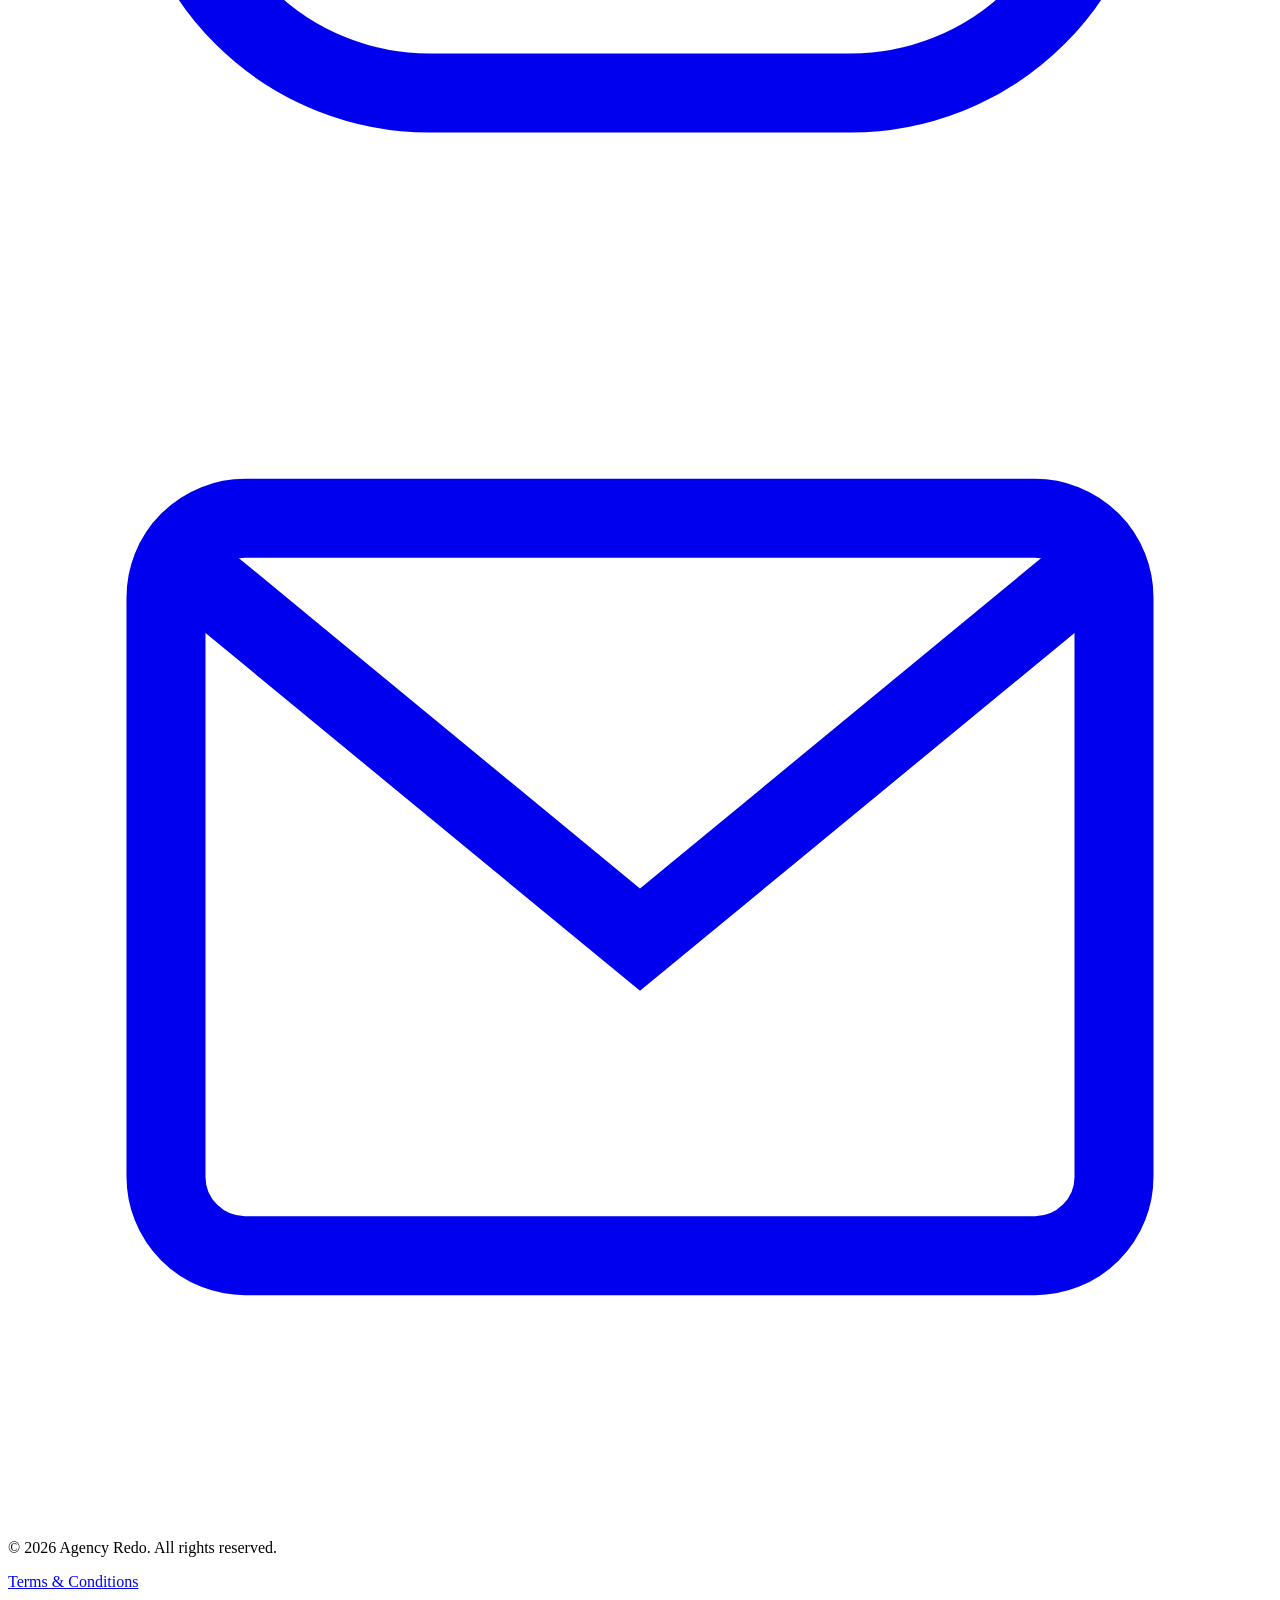
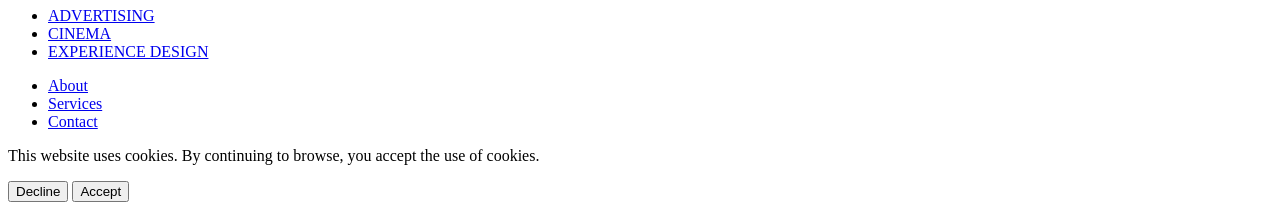
==== commit 80ff87f6: "Add files via upload" ====
--- a/about.html
+++ b/about.html
@@ -7,14 +7,13 @@
   <meta name="description" content="Agency Redo – multimedia agency from Osijek, Croatia.">
 
   <!-- Naslovi: Monument Extended (mapa fonts/). Tekst: Source Sans 3 (Google Fonts). -->
-  <link rel="preload" href="fonts/MonumentExtended-Ultrabold.otf" as="font" type="font/otf" crossorigin>
   <link rel="preconnect" href="https://fonts.googleapis.com">
   <link rel="preconnect" href="https://fonts.gstatic.com" crossorigin>
   <link href="https://fonts.googleapis.com/css2?family=Source+Sans+3:wght@300;400;600;700&display=swap" rel="stylesheet">
 
-  <link rel="stylesheet" href="style.css">
+  <link rel="stylesheet" href="css/style.css">
 </head>
-<body class="inner-page">
+<body class="inner-page" data-page="about">
 
 <a class="skip-link screen-reader-text" href="#main">Skip to content</a>
 
@@ -100,27 +99,44 @@
   </section>
 
   <!-- Fiksna navigacija dolje u sredini -->
-  <nav class="tab-nav" aria-label="About / Services">
+  <nav class="tab-nav" aria-label="About / Services / Contact">
     <a class="tab-link active" href="about.html" aria-current="page">About</a>
-    <a class="tab-link " href="services.html">Services</a>
+    <a class="tab-link" href="services.html">Services</a>
+    <a class="tab-link" href="contact.html">Contact</a>
   </nav>
 
 </main>
 
-<!-- ======================= FOOTER ======================= -->
+<!-- ======================= FOOTER =======================
+     Broj mobitela i Instagram link promijeni ovdje (na svakoj stranici je isti footer). -->
 <footer class="site-footer">
-  <div class="footer-bottom">
-    <div>
-      <p class="footer-address">31 000 Osijek<br>Hrvatska</p>
-      <p class="footer-terms"><a href="#terms">TERMS &amp; CONDITIONS</a></p>
+  <div class="footer-grid">
+    <div class="f-col">
+      <span class="f-label">Contact</span>
+      <a class="f-link" data-cms="phone" href="tel:+385000000000">+385 00 000 0000</a>
+      <a class="f-link" data-cms="email" href="mailto:os.agency.redo@gmail.com">os.agency.redo@gmail.com</a>
     </div>
-    <p class="footer-credit">All rights reserved · <a href="index.html">Agency Redo</a></p>
-    <nav class="footer-nav" aria-label="Footer">
-      <ul>
-        <li><a href="about.html">About</a></li>
-        <li><a href="services.html">Services</a></li>
-      </ul>
+    <div class="f-col">
+      <span class="f-label">Address</span>
+      <p data-cms="address">31 000 Osijek<br>Hrvatska</p>
+    </div>
+    <nav class="f-col" aria-label="Footer">
+      <span class="f-label">Pages</span>
+      <a class="f-link" href="about.html">About</a>
+      <a class="f-link" href="services.html">Services</a>
+      <a class="f-link" href="contact.html">Contact</a>
     </nav>
+    <div class="f-col">
+      <span class="f-label">Follow</span>
+      <div class="f-icons">
+        <a class="f-icon" data-cms="instagram" href="https://www.instagram.com/" target="_blank" rel="noopener" aria-label="Instagram"><svg viewBox="0 0 24 24" fill="none" stroke="currentColor" stroke-width="1.5" aria-hidden="true"><rect x="3" y="3" width="18" height="18" rx="5"/><circle cx="12" cy="12" r="4.2"/><circle cx="17.4" cy="6.6" r=".9" fill="currentColor" stroke="none"/></svg></a>
+        <a class="f-icon" data-cms="email-link" href="mailto:os.agency.redo@gmail.com" aria-label="Email"><svg viewBox="0 0 24 24" fill="none" stroke="currentColor" stroke-width="1.5" aria-hidden="true"><rect x="3" y="5" width="18" height="14" rx="1.5"/><path d="M3.5 6l8.5 7 8.5-7"/></svg></a>
+      </div>
+    </div>
+  </div>
+  <div class="footer-bottom-row">
+    <p>© <span data-year>2026</span> <span data-cms="copyright">Agency Redo. All rights reserved.</span></p>
+    <a href="#terms">Terms &amp; Conditions</a>
   </div>
 </footer>
 
@@ -150,7 +166,7 @@
     <ul class="menu-secondary">
       <li><a href="about.html">About</a></li>
       <li><a href="services.html">Services</a></li>
-      <li><a href="mailto:os.agency.redo@gmail.com">Contact</a></li>
+      <li><a href="contact.html">Contact</a></li>
     </ul>
   </nav>
 
@@ -158,11 +174,13 @@
 
 <!-- ======================= COOKIE BANNER ======================= -->
 <div class="cookie-banner is-hidden" id="cookie-banner" role="dialog" aria-label="Cookies">
-  <p>This website uses cookies. By continuing to browse, you accept the use of cookies.</p>
+  <p data-cms="cookie">This website uses cookies. By continuing to browse, you accept the use of cookies.</p>
   <button type="button" data-cookie="decline">Decline</button>
   <button type="button" data-cookie="accept">Accept</button>
 </div>
 
-<script src="script.js"></script>
+<!-- Supabase podaci (js/config.js) + učitavanje sadržaja iz admin panela (js/content.js) -->
+<script src="js/config.js"></script>
+<script src="js/content.js"></script>
 </body>
 </html>
